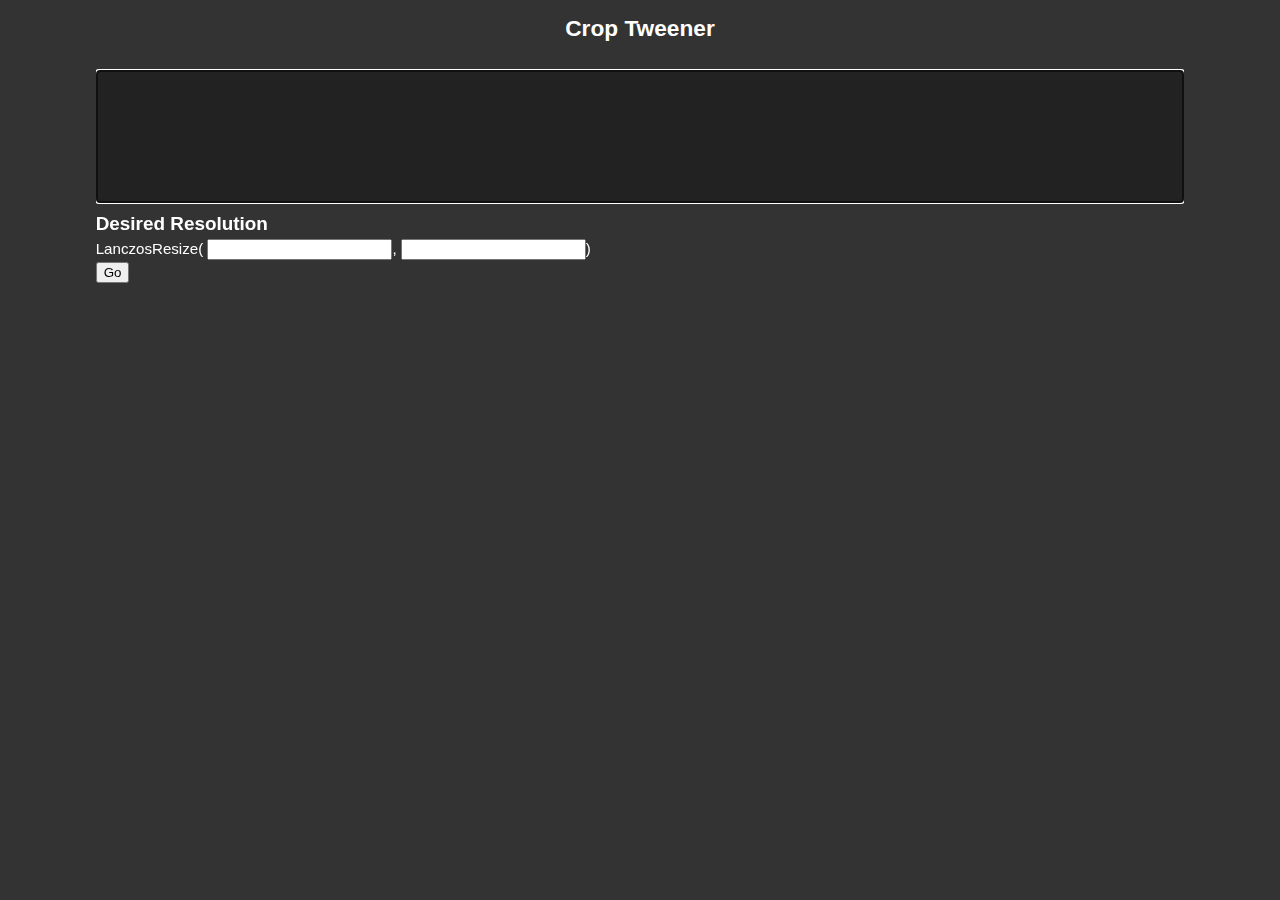
==== crop-tweener/index.html @ 8fad5300 "Create index.html" ====
<!DOCTYPE html>
<html>
    <head>
        <title>Crop Tweener</title>
        <meta charset="UTF-8">
        <meta name="viewport" content="width=device-width, initial-scale=1.0">
        <link rel="stylesheet" type="text/css" href="../default.css" />
        <script src="crop-tweener.js"></script>
    </head>
    <body>
        <div id="wrapper">
            <h1>Crop Tweener</h1>
            <textarea id="input" autofocus="autofocus" style="height: 10em; margin-top: 1em;"></textarea>
            <h2>Desired Resolution</h2>
            <div>
                LanczosResize(
                <input type="number" id="width" />,
                <input type="number" id="height" />)
            </div>
            <input type="button" value="Go" onclick="process()" />
            <code style="display: block; white-space: pre;">
                <output id="output" style="display: block;"></output>
            </code>
        </div>
    </body>
</html>
---- default.css ----
/*CSS Reset*/
html,body,h1,h2,h3,h4,h5,h6,p,pre,code,address,variable,form,fieldset,blockquote,figure,ul,ol,textarea{
    padding: 0;
    margin: 0;
}
ul,ol{padding-left: 1em;}
a img{border:none;}

/*Main CSS*/
body{
    background: #333;
    color: #fff;
    font: 0.945em/1.5 "Lucida Grande","Lucida Sans Unicode","GNU Unifont",Verdana,Helvetica,sans-serif;
}
#wrapper{
    max-width: 72em;
    margin: 0 auto 2em;
    overflow: hidden;
}
h1{
    font-size: 1.5em;
    margin: .5em 0;
    text-align: center;
}
h2{font-size: 1.25em;}
h3{font-size: 1.1em;}

a{display: none;}
a[href]{
    color: #adf;
    text-decoration: none;
    display: inline;
}
a[href]:hover{text-decoration: underline;}

textarea,input[type=text]{
    box-sizing: border-box;
    background-color: #222;
    color: #eee;
    border-style: solid;
    border-color: #035F7E #0485b0 #0485b0 #035F7E;
    border-radius: 3px;
    padding: 1px 2px;
}

textarea{
    height: 40em;
    width: 100%;
    resize: none;
    padding: .4em .5em;
    overflow-y: auto;
}

.fullTable{
    border-collapse: collapse;
    width: 100%;
    margin-bottom: 1em;
}
.fullTable, .fullTable th, .fullTable td{border: 1px solid #0485b0;}
.fullTable thead{background-color: #035F7E;}
td{vertical-align: top;}
.fullTable td > textarea, .fullTable td > input[type=text]{
    width: 100%;
    border: none;
}

#cellTimesInputArea table{margin: auto;}
#chapterEditor td{text-align: right;}
#chapterEditor td:first-child{text-align: center;}

.disabled, .disabled input[type=text],input[type=text]:disabled{color: #666;}
tr, tr input[type=text]{transition: color 200ms;}

#cellTimes{display: block;}

#chapterEditorArea, #outputArea, #decimationWarning,
.no-filereader #cellTimesFile,
.filereader #cellTimes,
.no-blobconstructor #downloadOutput, .no-bloburls #downloadOutput,
.blobconstructor.bloburls #textOutput{display: none;}

input[value=Previous]{float: left;}
input[value=Next]{float: right;}

#fade{transition: opacity 400ms;}
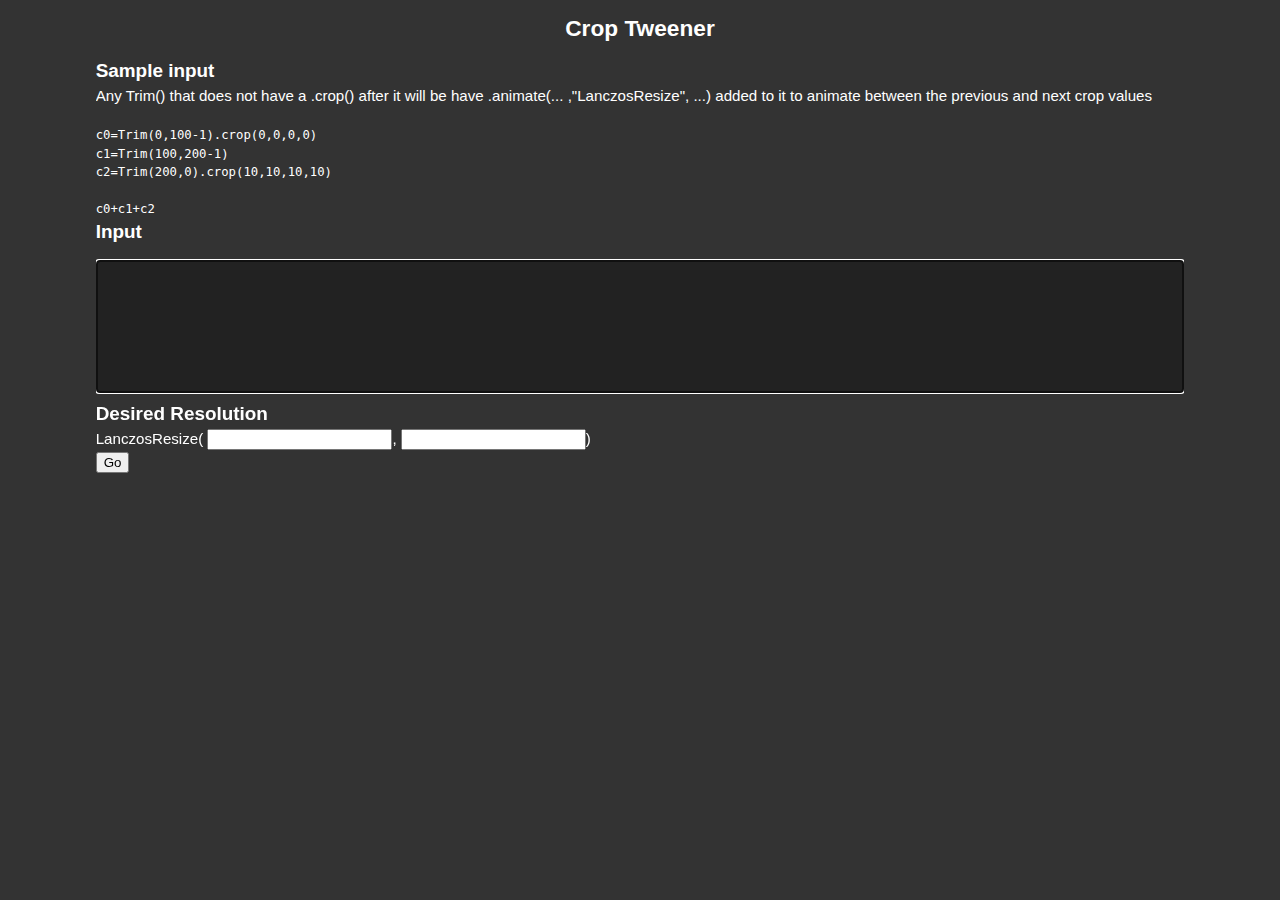
==== commit afaa59a5: "Added sample input" ====
--- a/crop-tweener/index.html
+++ b/crop-tweener/index.html
@@ -10,6 +10,20 @@
     <body>
         <div id="wrapper">
             <h1>Crop Tweener</h1>
+            <h2>Sample input</h2>
+            <p>
+                Any Trim() that does not have a .crop() after it will be have
+                .animate(... ,"LanczosResize", ...) added to it to animate
+                between the previous and next crop values
+            </p>
+            <code style="display: block; white-space: pre-line;">
+                c0=Trim(0,100-1).crop(0,0,0,0)
+                c1=Trim(100,200-1)
+                c2=Trim(200,0).crop(10,10,10,10)
+
+                c0+c1+c2
+            </code>
+            <h2>Input</h2>
             <textarea id="input" autofocus="autofocus" style="height: 10em; margin-top: 1em;"></textarea>
             <h2>Desired Resolution</h2>
             <div>
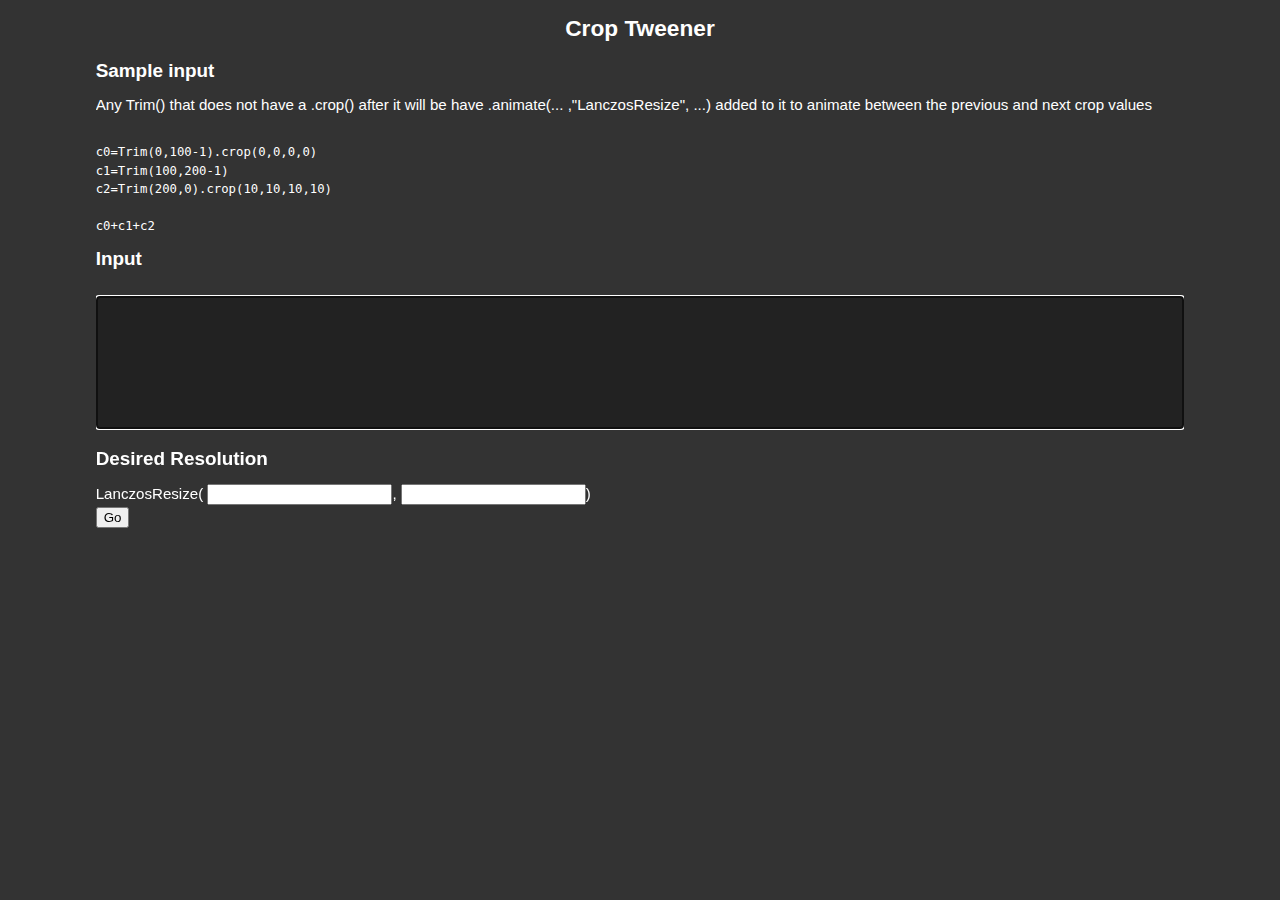
==== commit 6931a19f: "Moved some inline CSS to default.css" ====
--- a/crop-tweener/index.html
+++ b/crop-tweener/index.html
@@ -16,7 +16,7 @@
                 .animate(... ,"LanczosResize", ...) added to it to animate
                 between the previous and next crop values
             </p>
-            <code style="display: block; white-space: pre-line;">
+            <code>
                 c0=Trim(0,100-1).crop(0,0,0,0)
                 c1=Trim(100,200-1)
                 c2=Trim(200,0).crop(10,10,10,10)
@@ -32,8 +32,8 @@
                 <input type="number" id="height" />)
             </div>
             <input type="button" value="Go" onclick="process()" />
-            <code style="display: block; white-space: pre;">
-                <output id="output" style="display: block;"></output>
+            <code>
+                <output id="output"></output>
             </code>
         </div>
     </body>
--- a/default.css
+++ b/default.css
@@ -19,7 +19,6 @@
 }
 h1{
     font-size: 1.5em;
-    margin: .5em 0;
     text-align: center;
 }
 h2{font-size: 1.25em;}
@@ -32,6 +31,15 @@
     display: inline;
 }
 a[href]:hover{text-decoration: underline;}
+
+p,code,h1,h2{
+    margin: .5em 0;
+}
+
+code{
+    display: block;
+    white-space: pre-line;
+}
 
 textarea,input[type=text]{
     box-sizing: border-box;
